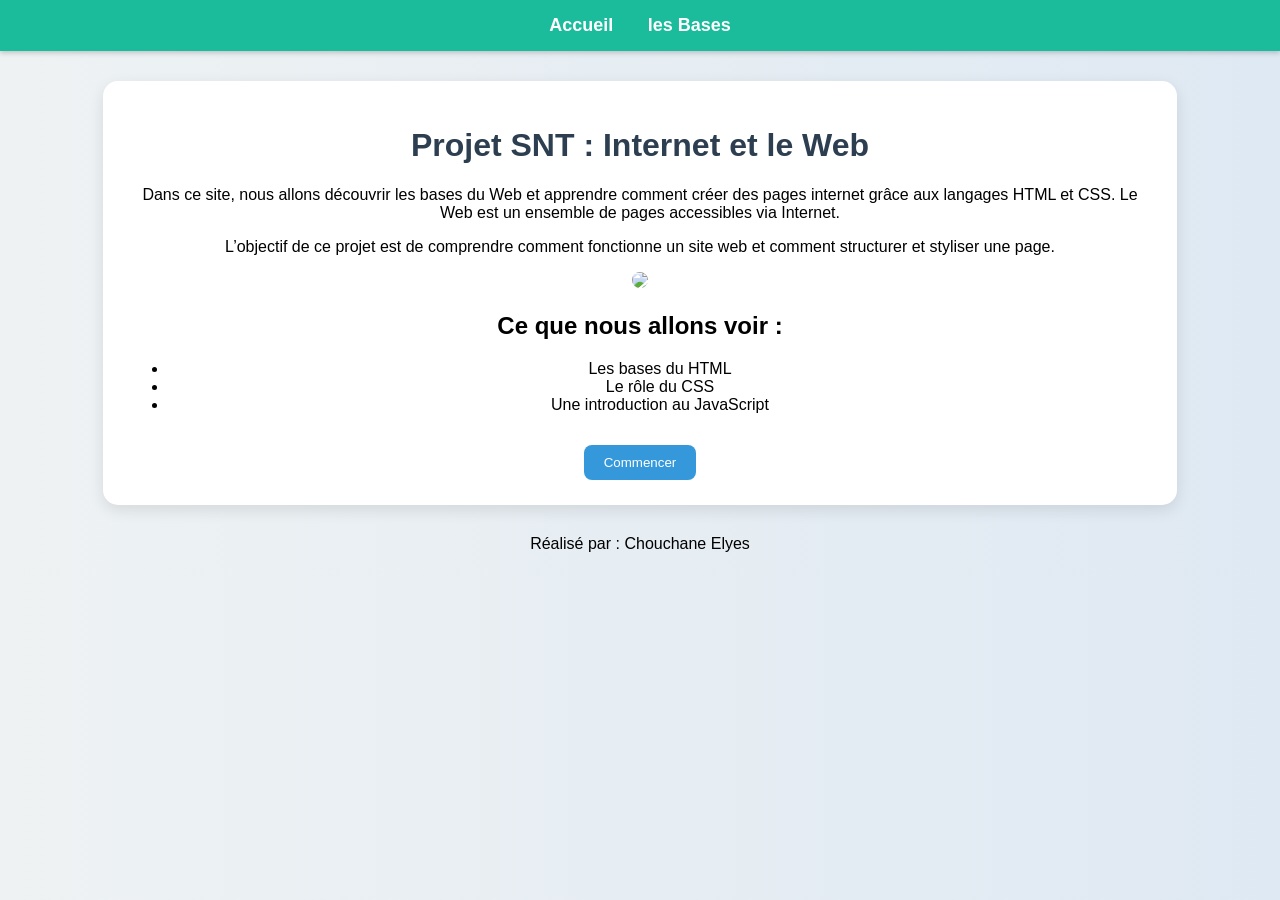
==== index.html @ 582b5f4c "Add files via upload" ====
<!DOCTYPE html>
<html>

<head>
    <title>Accueil</title>
    <link rel="stylesheet" href="style.css">
</head>

<body>

    <nav>
        <a href="index.html">Accueil</a>
        <a href="page1.html">les Bases</a>

    </nav>

    <div class="container">
        <h1>Projet SNT : Internet et le Web</h1>

        <p>
            Dans ce site, nous allons découvrir les bases du Web et apprendre
            comment créer des pages internet grâce aux langages HTML et CSS.
            Le Web est un ensemble de pages accessibles via Internet.
        </p>

        <p>
            L’objectif de ce projet est de comprendre comment fonctionne un site web
            et comment structurer et styliser une page.
        </p>

        <!-- image cliquable -->
        <a href="https://pixees.fr/informatiquelycee/n_site/snt_web_html.html" target="_blank">
            <img src="images/web.png">
        </a>

        <h2>Ce que nous allons voir :</h2>
        <ul>
            <li>Les bases du HTML</li>
            <li>Le rôle du CSS</li>
            <li>Une introduction au JavaScript</li>
        </ul>

        <button onclick="location.href='page1.html'">Commencer</button>


    </div>
    <footer>
        <p>Réalisé par : Chouchane Elyes</p>
    </footer>
</body>

</html>
---- style.css ----
body {
    font-family: Arial, sans-serif;
    background: linear-gradient(to right, #eef2f3, #dfe9f3);
    margin: 0;
    text-align: center;
}

/* Barre de navigation */
nav {
    background-color: #1abc9c;
    padding: 15px;
    box-shadow: 0px 2px 5px rgba(0, 0, 0, 0.2);
}

nav a {
    color: white;
    margin: 15px;
    text-decoration: none;
    font-weight: bold;
    font-size: 18px;
}

nav a:hover {
    color: #2c3e50;
}

/* Contenu */
.container {
    background-color: white;
    margin: 30px auto;
    padding: 25px;
    width: 80%;
    border-radius: 15px;
    box-shadow: 0px 5px 15px rgba(0, 0, 0, 0.1);
}

/* Titres */
h1 {
    color: #2c3e50;
}

/* Images */
img {
    width: 300px;
    border-radius: 15px;
    transition: transform 0.3s;
}

img:hover {
    transform: scale(1.05);
}

/* Boutons */
button {
    background-color: #3498db;
    color: white;
    padding: 10px 20px;
    border: none;
    border-radius: 8px;
    margin-top: 15px;
    cursor: pointer;
}

button:hover {
    background-color: #2980b9;
}

/* Tableaux */
table {
    border-collapse: collapse;
    margin: 20px auto;
    width: 60%;
}

th {
    background-color: #1abc9c;
    color: white;
}

th,
td {
    border: 1px solid #ccc;
    padding: 10px;
}

/* Vidéo */
video {
    border-radius: 10px;
    margin-top: 15px;
}
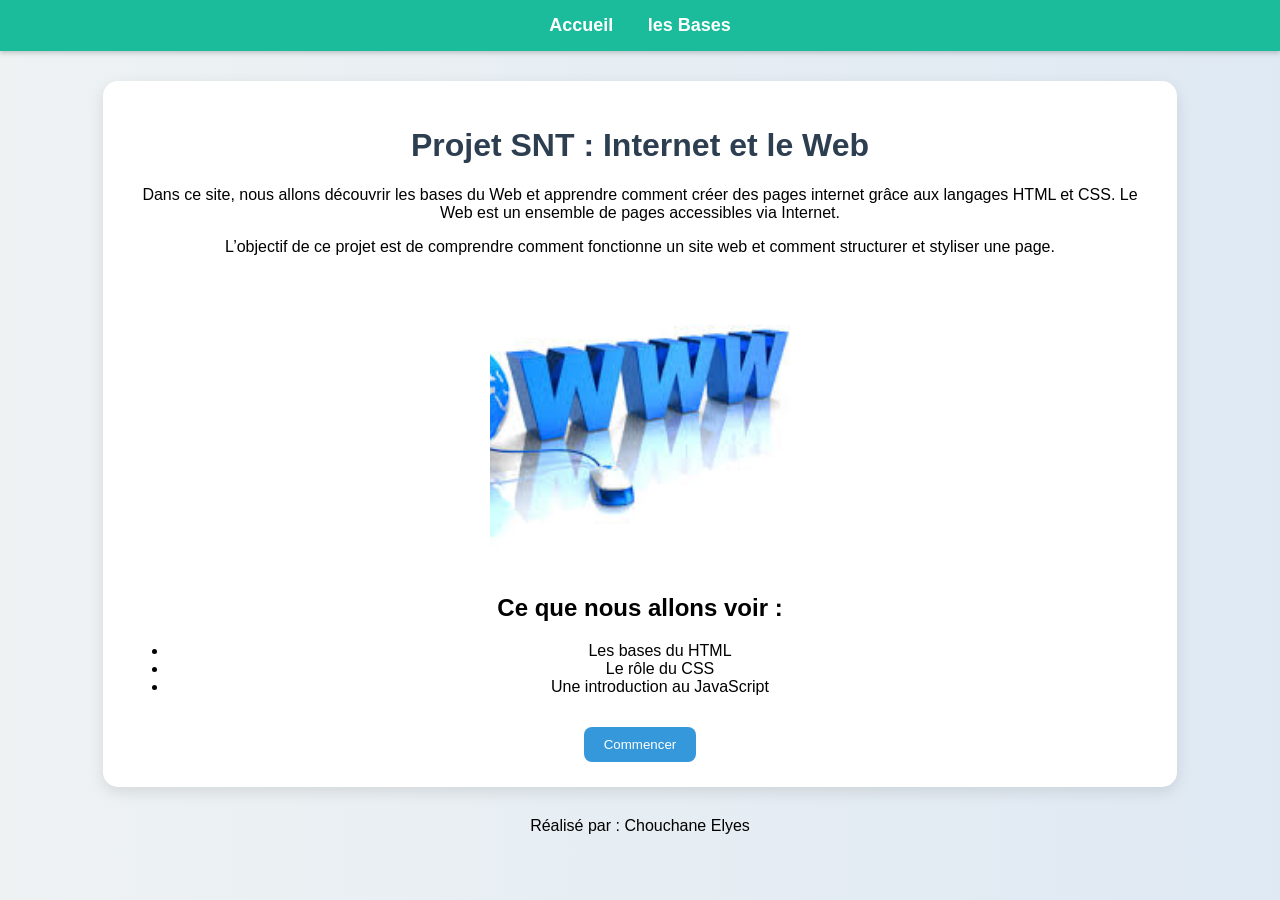
==== commit 64f75db5: "Update index.html" ====
--- a/index.html
+++ b/index.html
@@ -30,7 +30,7 @@
 
         <!-- image cliquable -->
         <a href="https://pixees.fr/informatiquelycee/n_site/snt_web_html.html" target="_blank">
-            <img src="images/web.png">
+            <img src="web.png">
         </a>
 
         <h2>Ce que nous allons voir :</h2>
@@ -49,4 +49,4 @@
     </footer>
 </body>
 
-</html>+</html>
